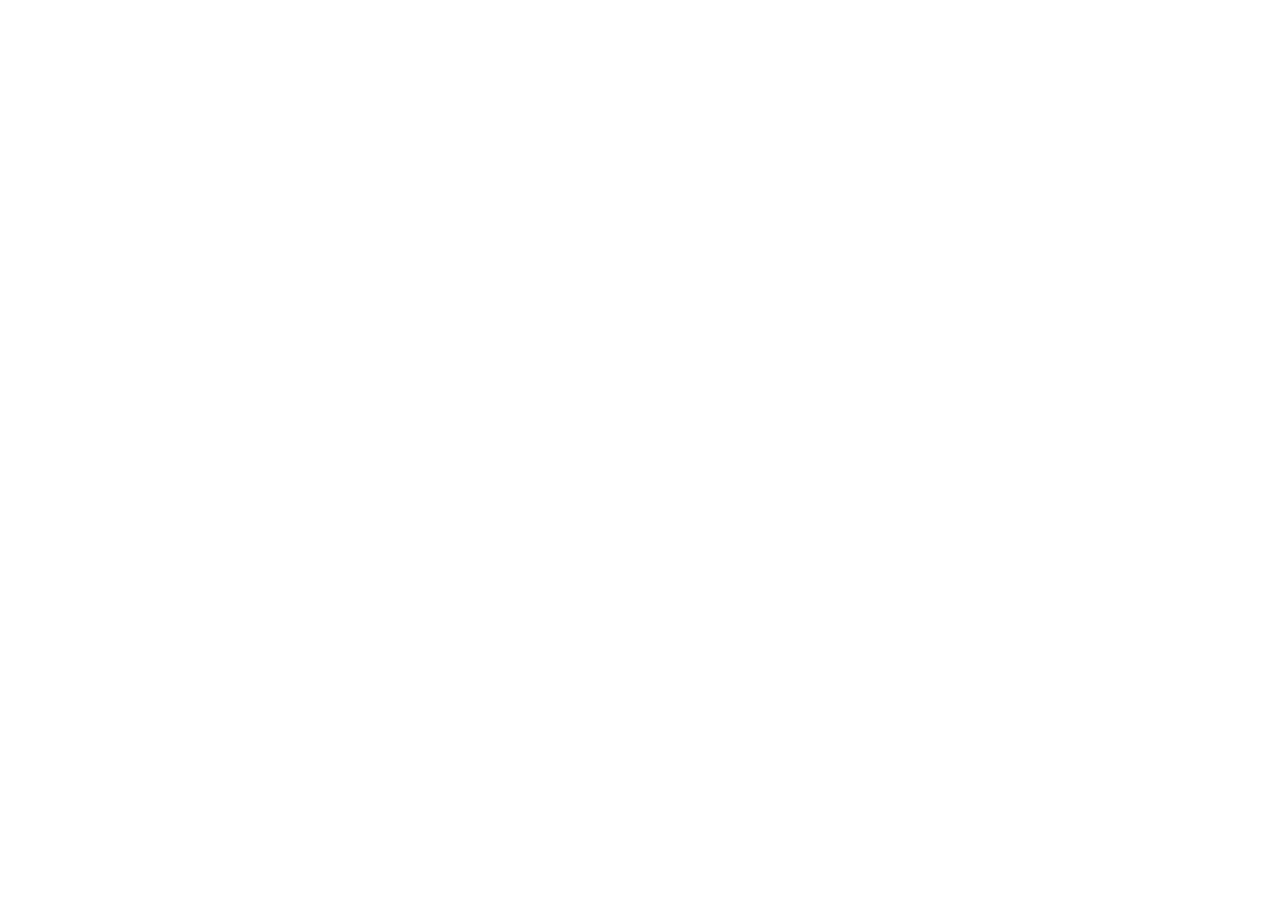
==== index.html @ 81572674 "feat(login): menambahkan atribut baru pada login" ====
<!DOCTYPE html>
<html lang="en">
<head>
    <meta charset="UTF-8">
    <meta name="viewport" content="width=device-width, initial-scale=1.0">
    <title>Document Test</title>
</head>
<body>
    
</body>
</html>
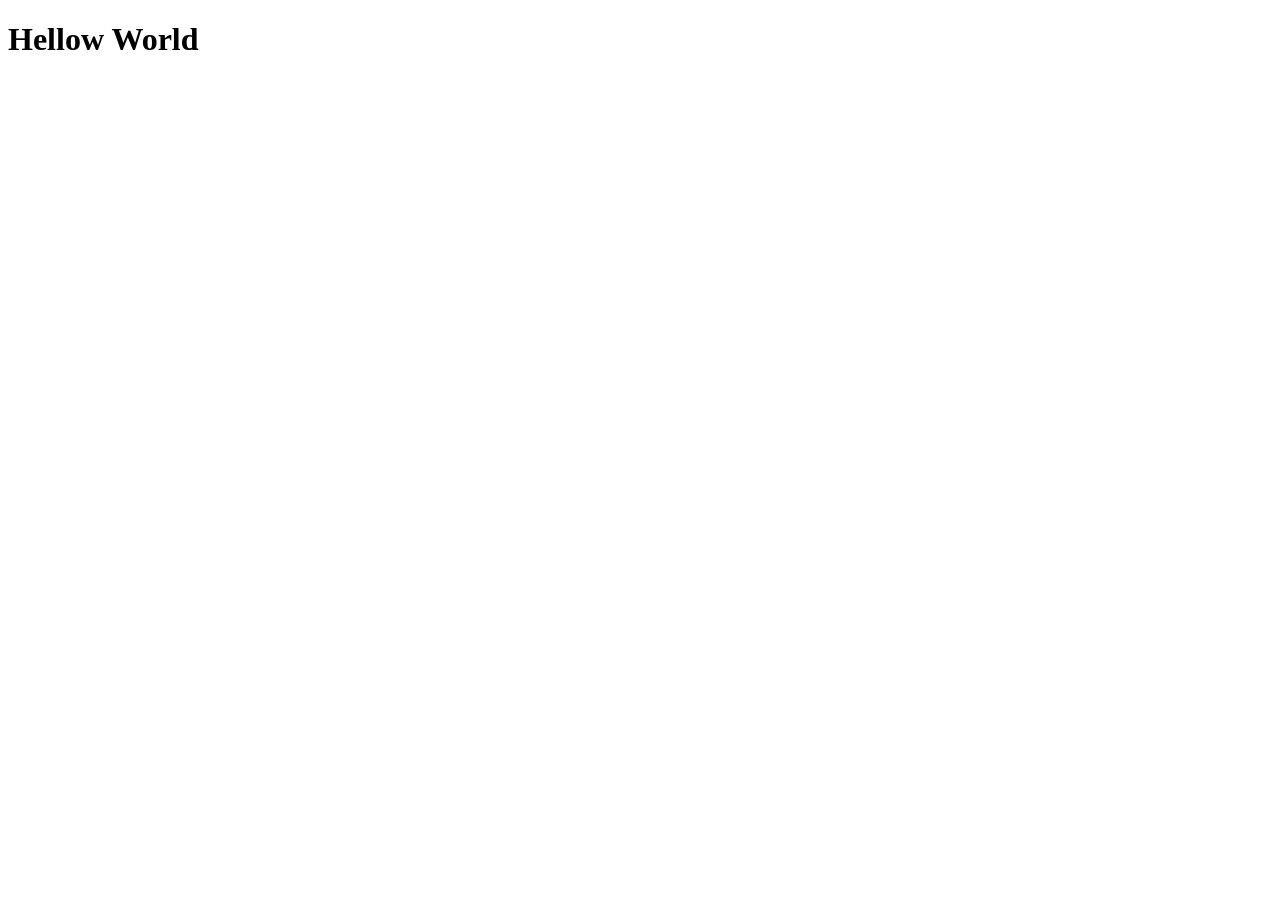
==== commit 1bcb75c6: "menambah heading1" ====
--- a/index.html
+++ b/index.html
@@ -6,6 +6,6 @@
     <title>Document Test</title>
 </head>
 <body>
-    
+    <h1>Hellow World</h1>
 </body>
 </html>
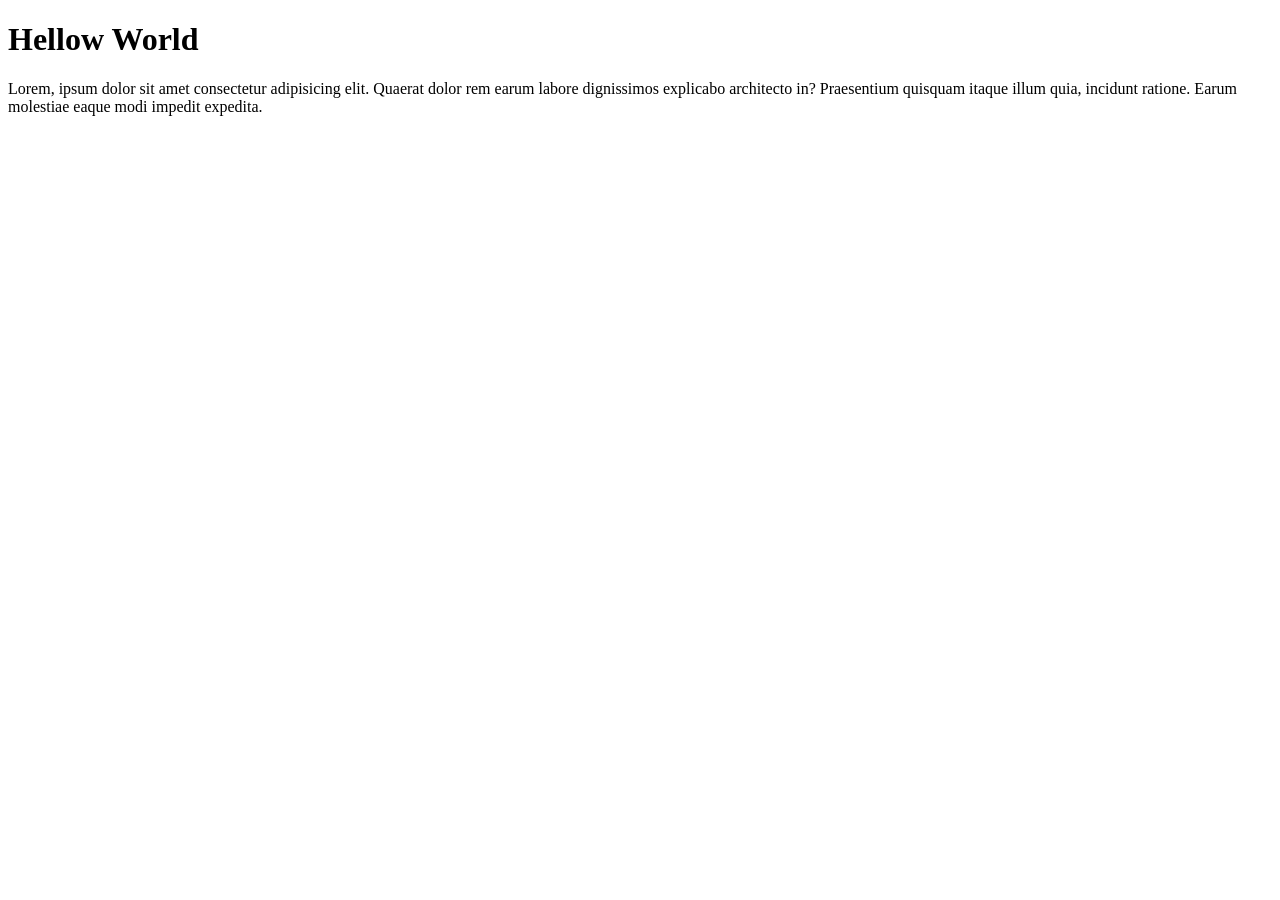
==== commit a96ae44c: "penambahan lorem ipsum" ====
--- a/index.html
+++ b/index.html
@@ -7,5 +7,6 @@
 </head>
 <body>
     <h1>Hellow World</h1>
+    <p>Lorem, ipsum dolor sit amet consectetur adipisicing elit. Quaerat dolor rem earum labore dignissimos explicabo architecto in? Praesentium quisquam itaque illum quia, incidunt ratione. Earum molestiae eaque modi impedit expedita.</p>
 </body>
 </html>
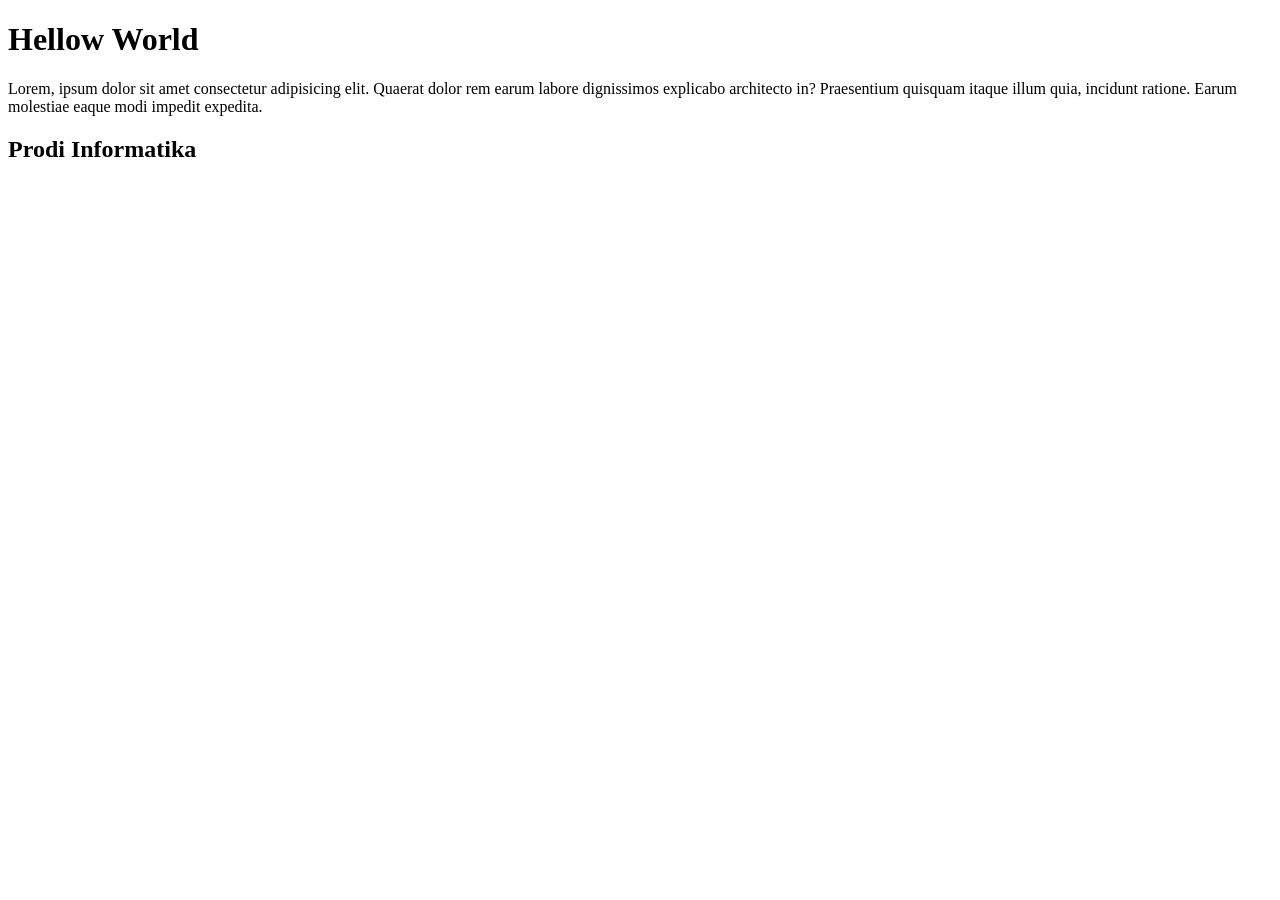
==== commit 821b1610: "tambah h1 prodi informatika" ====
--- a/index.html
+++ b/index.html
@@ -8,5 +8,6 @@
 <body>
     <h1>Hellow World</h1>
     <p>Lorem, ipsum dolor sit amet consectetur adipisicing elit. Quaerat dolor rem earum labore dignissimos explicabo architecto in? Praesentium quisquam itaque illum quia, incidunt ratione. Earum molestiae eaque modi impedit expedita.</p>
+    <h2>Prodi Informatika</h2>
 </body>
 </html>
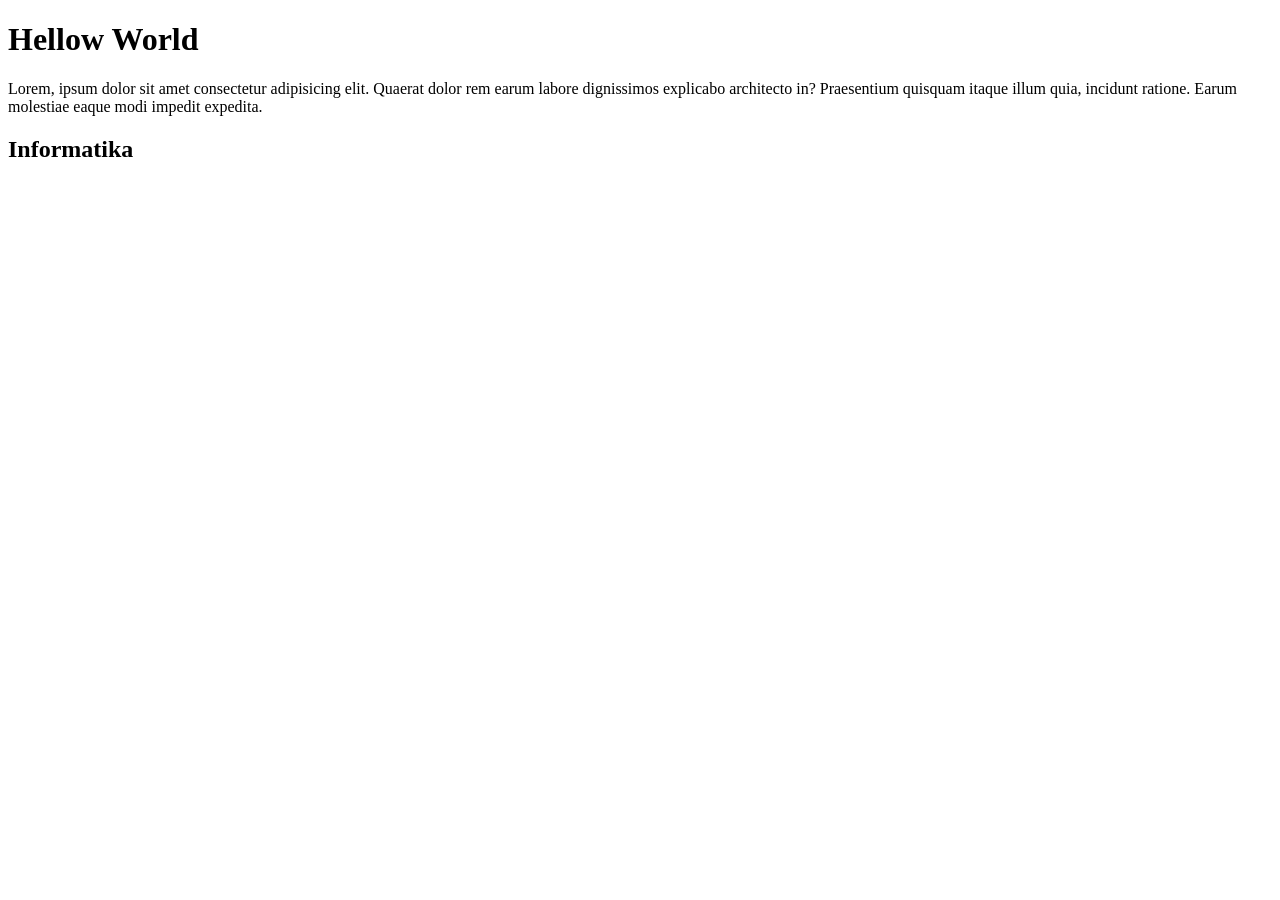
==== commit 6685c08e: "penambhan h2 informatika" ====
--- a/index.html
+++ b/index.html
@@ -8,6 +8,6 @@
 <body>
     <h1>Hellow World</h1>
     <p>Lorem, ipsum dolor sit amet consectetur adipisicing elit. Quaerat dolor rem earum labore dignissimos explicabo architecto in? Praesentium quisquam itaque illum quia, incidunt ratione. Earum molestiae eaque modi impedit expedita.</p>
-    <h2>Prodi Informatika</h2>
+    <h2>Informatika</h2>
 </body>
 </html>
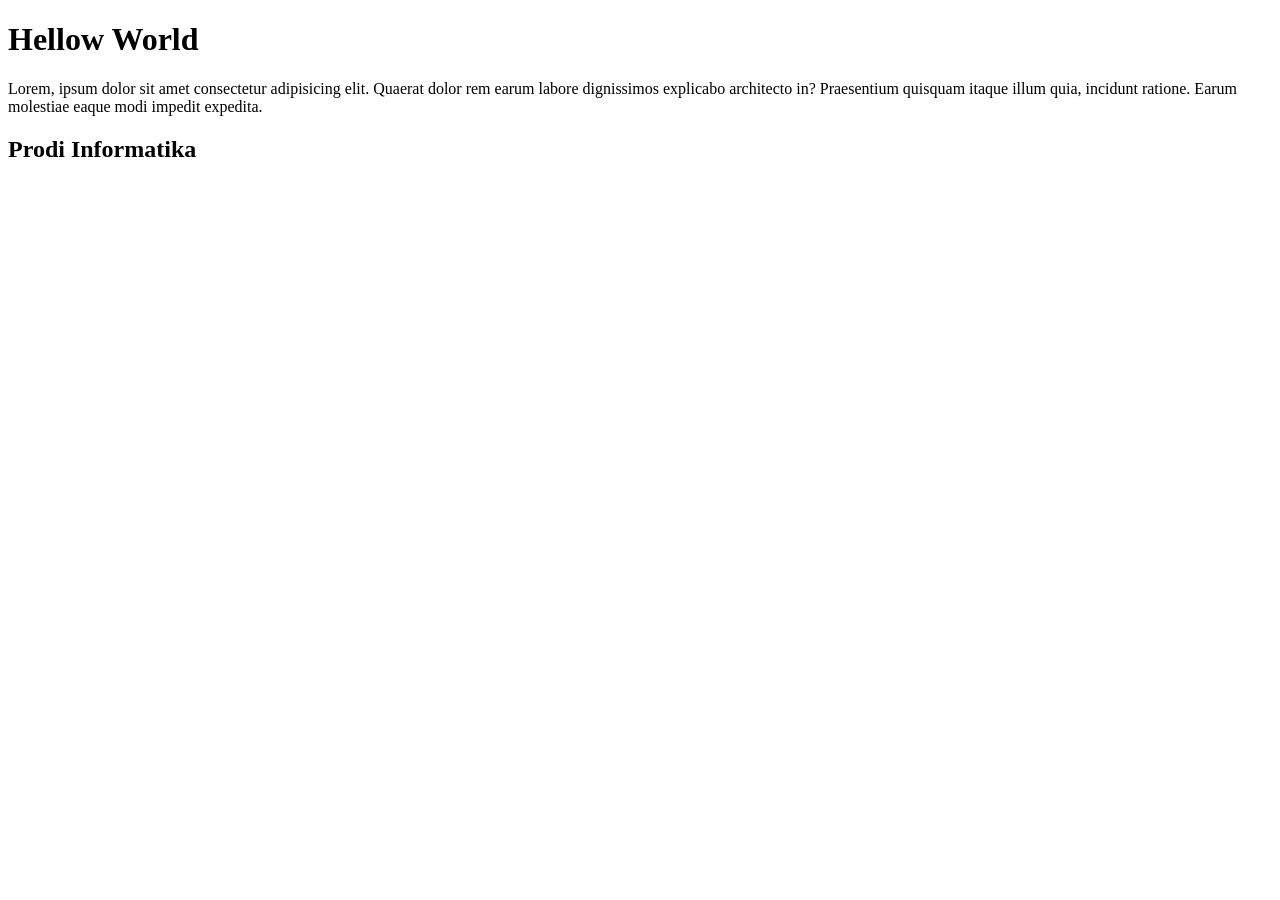
==== commit 46c572bc: "menambahkan tabel" ====
--- a/index.html
+++ b/index.html
@@ -8,6 +8,9 @@
 <body>
     <h1>Hellow World</h1>
     <p>Lorem, ipsum dolor sit amet consectetur adipisicing elit. Quaerat dolor rem earum labore dignissimos explicabo architecto in? Praesentium quisquam itaque illum quia, incidunt ratione. Earum molestiae eaque modi impedit expedita.</p>
-    <h2>Informatika</h2>
+    <h2>Prodi Informatika</h2>
+    <table>
+        
+    </table>
 </body>
 </html>
